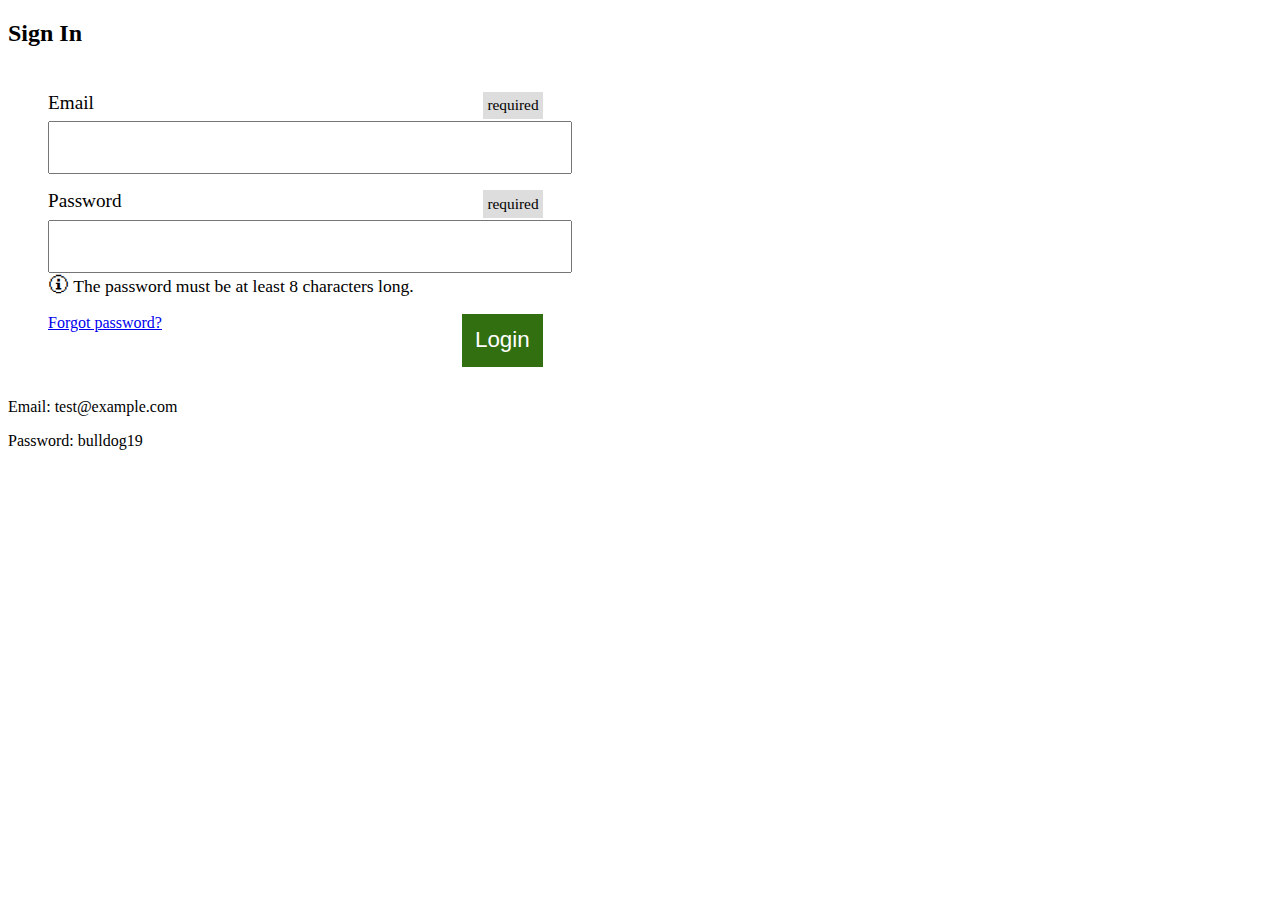
==== PHPSession/index.html @ 7ef07384 "PHP Session Code" ====
<!DOCTYPE html>
<html lang="en">
	<link rel="stylesheet" href="main.css">
<head>
	<!-- Title -->
	<title>Login Page </title>

</head>

<body>
 	<div>
		<h2>Sign In</h2>
	</div>
	<div class="content-container"div>
	<form action="auth/login.php" method="post">
		<div class="form__element">
			<label class="form__label" for="email">
				Email
				<span class="form__required">required</span>
			</label>
			<input class="form__input" id="email" type="text" name="email" required pattern="[^]+@[^]+[.][a-z]{2,63}$" autocomplete="email">
		</div>
	
		<div class="form__element">
			<label class="form__label" for="password">
				Password
				<span class="form__required">required</span>
			</label>
			<input class="form__input" id="password" type="password" name="password" required minlength="8" aria-describedby="passwordHint" autocomplete="current-password">
			<p class="form__hint" id="passwordHint">The password must be at least 8 characters long.</p>
		</div>
	
		<a href="/forgotPassword">Forgot password?</a>
		<input class="form__submit" type="submit" value="Login">
	</form>
	</div>

<p></p>
<p>Email: test@example.com</p>
<p>Password: bulldog19</p>

</body>

</html>
---- PHPSession/main.css ----
.content-container {
    margin-right: 0;
    width: calc(55% - 200px);
    padding: 25px 40px 50px;
  }

.form__element {
    margin: 0 0 1em 0;
  }

.form__label {
    font-size: 1.2em;
    display: block;
    margin: 0 0 0.4em 0;
}

.form__input {
    width: 100%;
    padding: 0.6em;
    font-size: 1.3em;
}

.form__required {
    float: right;
    font-size: 0.8em;
    background: #ddd;
    padding: 0.3em;
}

.form__hint {
    margin: 0;
    font-size: 1.1em;
}

.form__hint:before {
    content: "\1F6C8";
    font-size: 1.2em;
    margin: 0 0.2em 0 0;
}

.form__submit {
    background: #326f10;
    color: #fff;
    border: none;
    padding: 0.6em;
    font-size: 1.4em;
    float: right;
}
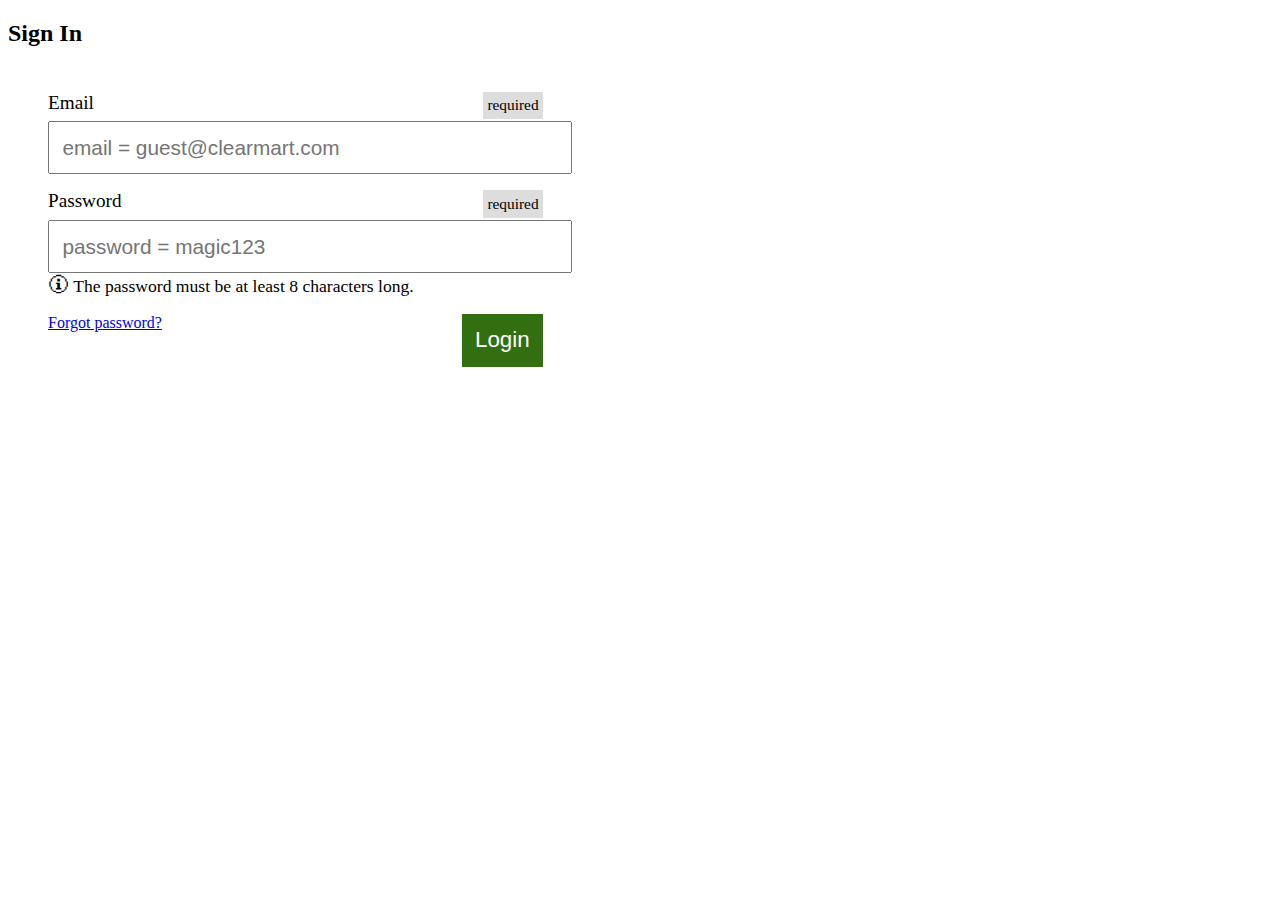
==== commit 19cc75c3: "Form Validation Updated" ====
--- a/PHPSession/index.html
+++ b/PHPSession/index.html
@@ -18,7 +18,7 @@
 				Email
 				<span class="form__required">required</span>
 			</label>
-			<input class="form__input" id="email" type="text" name="email" required pattern="[^]+@[^]+[.][a-z]{2,63}$" autocomplete="email">
+			<input class="form__input" id="email" type="text" name="email" placeholder="email = guest@clearmart.com" required pattern="[^]+@[^]+[.][a-z]{2,63}$" autocomplete="email">
 		</div>
 	
 		<div class="form__element">
@@ -26,7 +26,7 @@
 				Password
 				<span class="form__required">required</span>
 			</label>
-			<input class="form__input" id="password" type="password" name="password" required minlength="8" aria-describedby="passwordHint" autocomplete="current-password">
+			<input class="form__input" id="password" type="password" name="password" placeholder="password = magic123" required minlength="8" aria-describedby="passwordHint" autocomplete="current-password">
 			<p class="form__hint" id="passwordHint">The password must be at least 8 characters long.</p>
 		</div>
 	
@@ -35,10 +35,6 @@
 	</form>
 	</div>
 
-<p></p>
-<p>Email: test@example.com</p>
-<p>Password: bulldog19</p>
-
 </body>
 
 </html>
